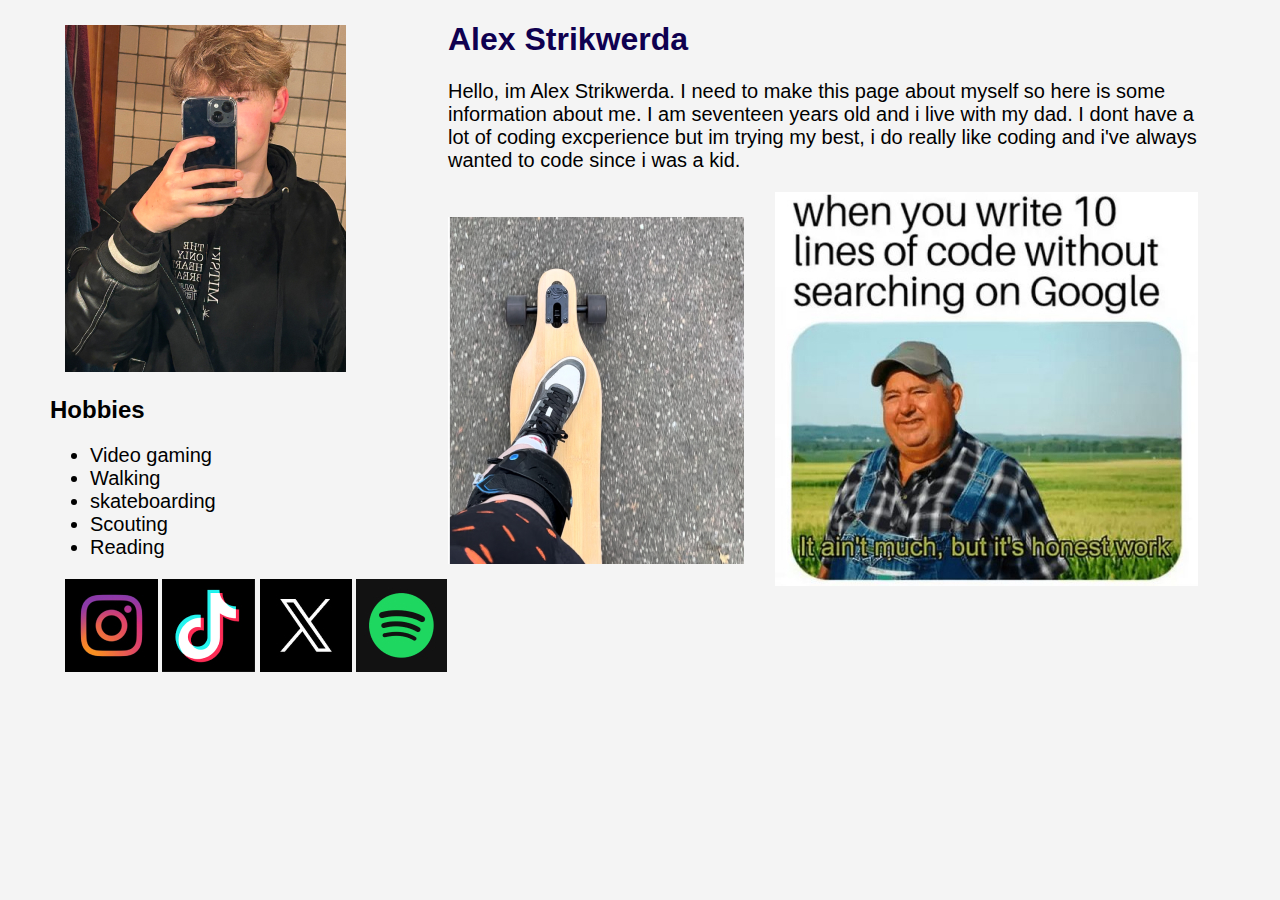
==== aboutMe.html @ 48ec218e "Update aboutMe.html" ====
<!DOCTYPE html>
<html lang="en">
<head>
    <meta charset="UTF-8">
    <meta name="viewport" content="width=device-width, initial-scale=1.0">
    <title>Document</title>
   <link rel="stylesheet" href="style.css">
   
</head>
<body>
    <div id="pageContainer">
 
    <div id="meHobbiesApp">
        <img id="pictureMe" src="img/Picture_of_me.jpg" alt="me">
         <div id="hobbies">
            <h2>Hobbies</h2>
             <ul>
             <li>Video gaming</li>
             <li>Walking</li>
             <li>skateboarding</li>
             <li>Scouting</li>
             <li>Reading</li>
             </ul>
         </div>
         
         <div class="reset"></div>

         <div id="apps"> 
          <a href="https://instagram.com/alex.strikwerda?igshid=OGQ5ZDc2ODk2ZA==" target="_blank"><img id="instagram" src="img/instagram.jpg" alt="insta"></a>
          <a href="https://www.tiktok.com/@alexjeboyy?_t=8ftci9NK79c&_r=1" target="_blank"><img src="img/tiktok.jpg" alt="tiktok"></a>
          <a href="https://x.com/alexstrikwerda?s=21&t=eim6HFdSm0mVsEXngFUnIw" target="_blank"><img src="img/twitter.jpg" alt="twitter"></a>
          <a href="https://open.spotify.com/user/bbsi6ul2ird8vq0b3w7wng9bn?si=7a72a8b3d5bb4c68" target="_blank"><img src="img/spotify.jpg" alt="spotify"></a>
         </div>
         

    </div>

    <div id="introText">
         <h1 id="mainHeading">Alex Strikwerda</h1>
         <p>Hello, im Alex Strikwerda. I need to make this page about myself so here is some information about me.
            I am seventeen years old and i live with my dad. 
            I dont have a lot of coding excperience but im trying my best, 
            i do really like coding and i've always wanted to code since i was a kid.</p>
         <div class="warp">
            <img id="codeMeme" src="img/code_Meme.jpg" alt="a coding meme">
         </div>
            <img id="skateboard" src="img/Skateboard_picutre.jpg" alt="me that is skateboarding">
         
    </div>

     <div class="reset"></div>

   
     <div class="reset"></div>


</div>    
</body>
</html>
---- style.css ----
body{
    background-color: #f4f4f4;
    font-family: Arial, Helvetica, sans-serif;
    margin: 0;
}

p{
    font-size: 20px;
}

ul{
    font-size: 20px;
}

.reset{
    clear: both;
}

.wrap {
    float: left; 
    margin: 5px;
}

#pageContainer{
    width: 1200px;
    margin: 0px auto 0px auto;
}
#hobbies{
    margin: 0px 0px 0px 10px;
}

#mainHeading{
    color: #0f0050;
}

.highlight{
    color: red;
}

#introText{
    width: 750px;
    float: left;
}

#meHobbiesApp{
    width: 408px;
    float: left;
}

#skateboard{
    float: left;
    margin: 25px 0px 0px 0px;
}


#codeMeme{
    float: right;
    margin: 0;
}


#pictureMe{
    margin: 25px 0px 0px 25px;
}

#instagram{
    margin: 0px 0px 0px 25px;
}
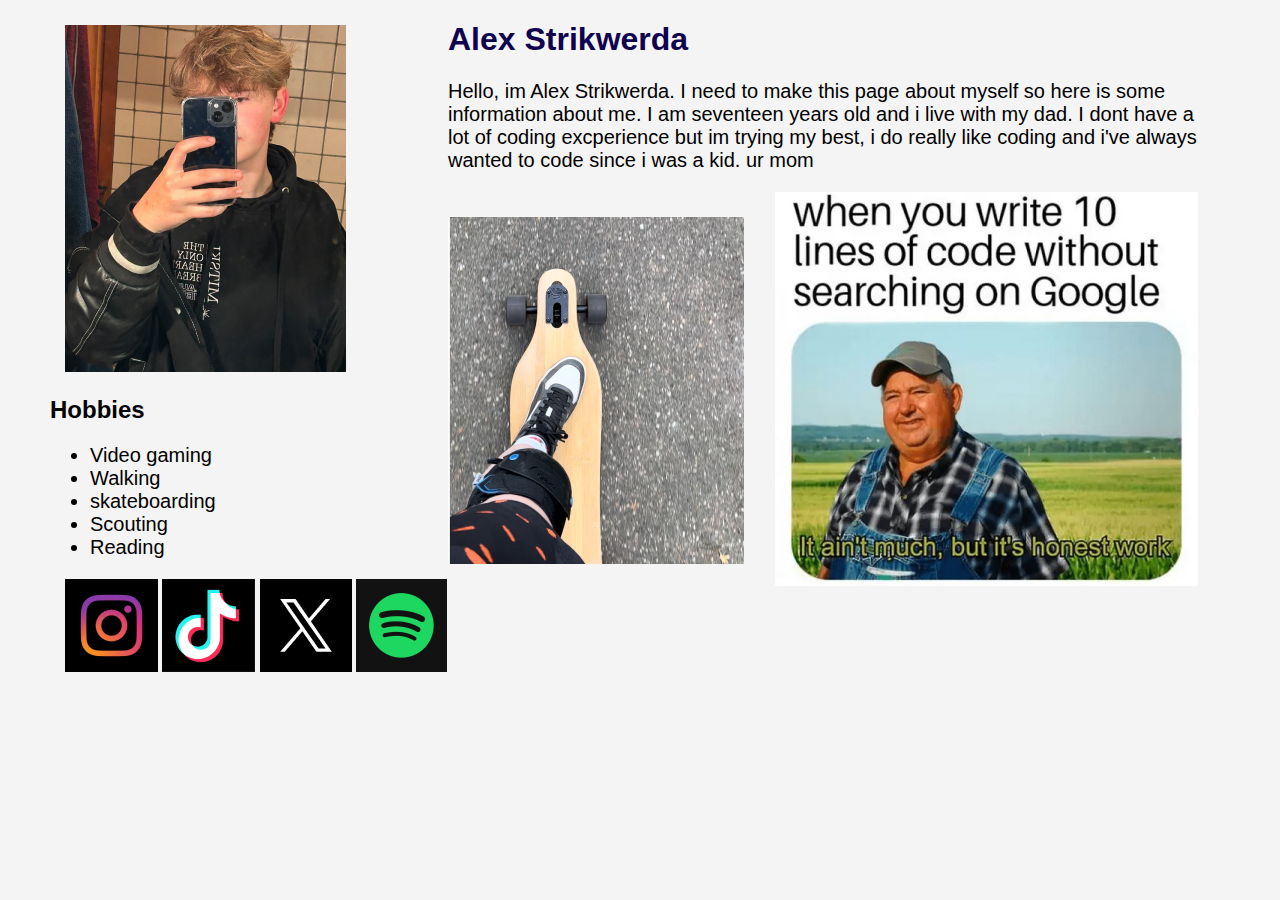
==== commit 59b9ef41: "Update aboutMe.html" ====
--- a/aboutMe.html
+++ b/aboutMe.html
@@ -40,7 +40,7 @@
          <p>Hello, im Alex Strikwerda. I need to make this page about myself so here is some information about me.
             I am seventeen years old and i live with my dad. 
             I dont have a lot of coding excperience but im trying my best, 
-            i do really like coding and i've always wanted to code since i was a kid.</p>
+            i do really like coding and i've always wanted to code since i was a kid. ur mom</p>
          <div class="warp">
             <img id="codeMeme" src="img/code_Meme.jpg" alt="a coding meme">
          </div>
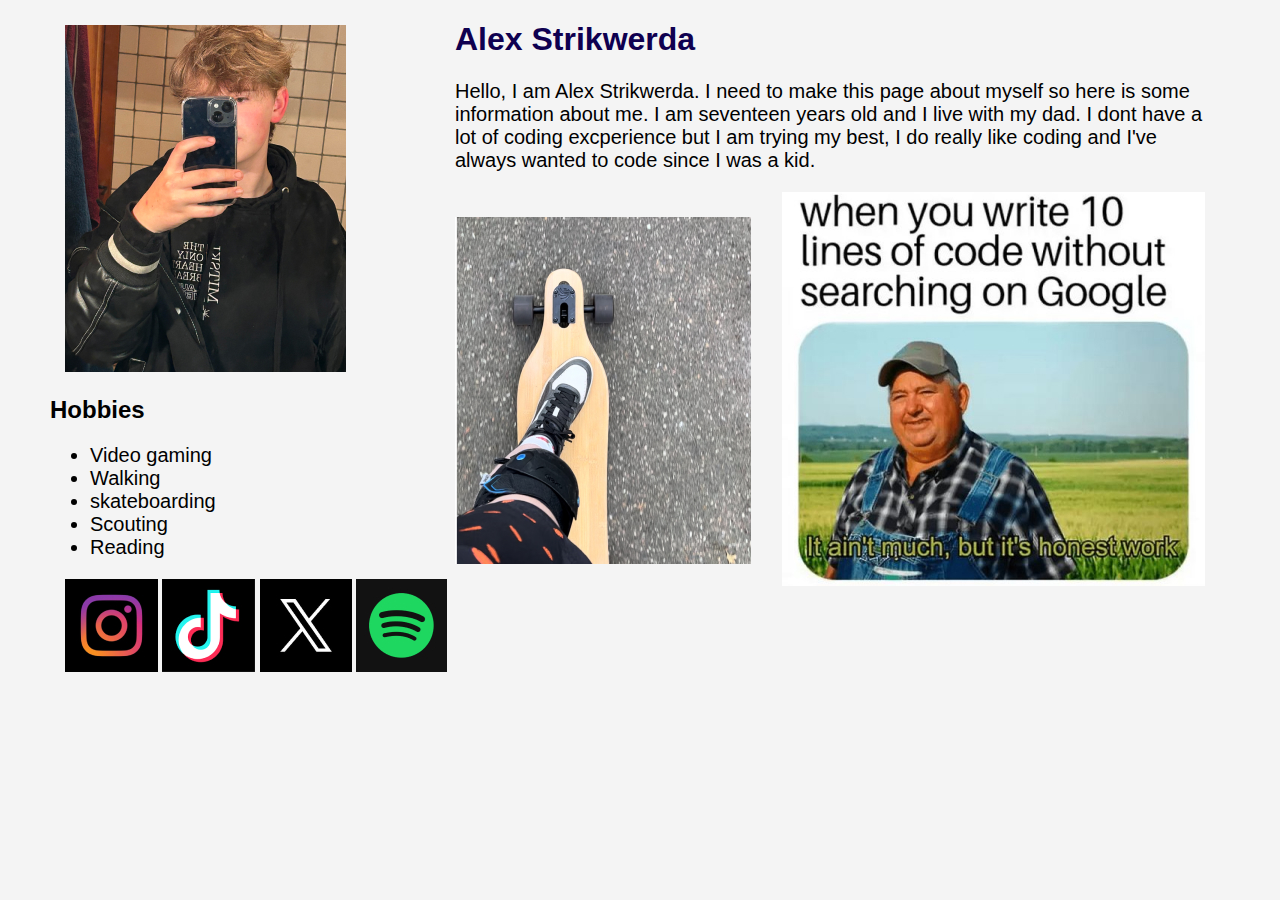
==== commit e00d1043: "Update aboutMe.html" ====
--- a/aboutMe.html
+++ b/aboutMe.html
@@ -37,10 +37,10 @@
 
     <div id="introText">
          <h1 id="mainHeading">Alex Strikwerda</h1>
-         <p>Hello, im Alex Strikwerda. I need to make this page about myself so here is some information about me.
-            I am seventeen years old and i live with my dad. 
-            I dont have a lot of coding excperience but im trying my best, 
-            i do really like coding and i've always wanted to code since i was a kid. ur mom</p>
+         <p>Hello, I am Alex Strikwerda. I need to make this page about myself so here is some information about me.
+            I am seventeen years old and I live with my dad. 
+            I dont have a lot of coding excperience but I am trying my best, 
+            I do really like coding and I've always wanted to code since I was a kid.</p>
          <div class="warp">
             <img id="codeMeme" src="img/code_Meme.jpg" alt="a coding meme">
          </div>
--- a/style.css
+++ b/style.css
@@ -43,7 +43,7 @@
 }
 
 #meHobbiesApp{
-    width: 408px;
+    width: 415px;
     float: left;
 }
 
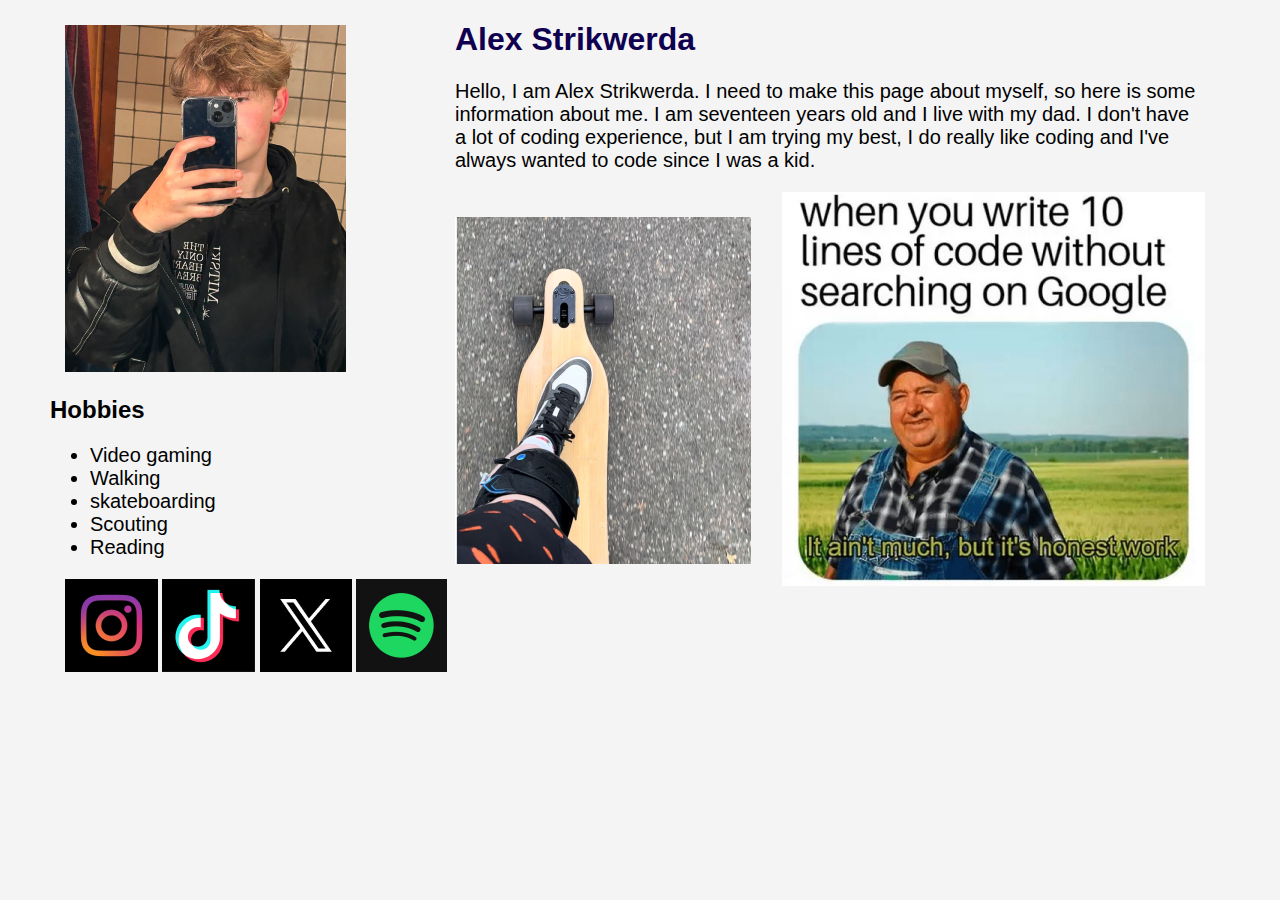
==== commit ebf965c5: "Update aboutMe.html" ====
--- a/aboutMe.html
+++ b/aboutMe.html
@@ -37,9 +37,9 @@
 
     <div id="introText">
          <h1 id="mainHeading">Alex Strikwerda</h1>
-         <p>Hello, I am Alex Strikwerda. I need to make this page about myself so here is some information about me.
+         <p>Hello, I am Alex Strikwerda. I need to make this page about myself, so here is some information about me.
             I am seventeen years old and I live with my dad. 
-            I dont have a lot of coding excperience but I am trying my best, 
+            I don't have a lot of coding experience, but I am trying my best, 
             I do really like coding and I've always wanted to code since I was a kid.</p>
          <div class="warp">
             <img id="codeMeme" src="img/code_Meme.jpg" alt="a coding meme">
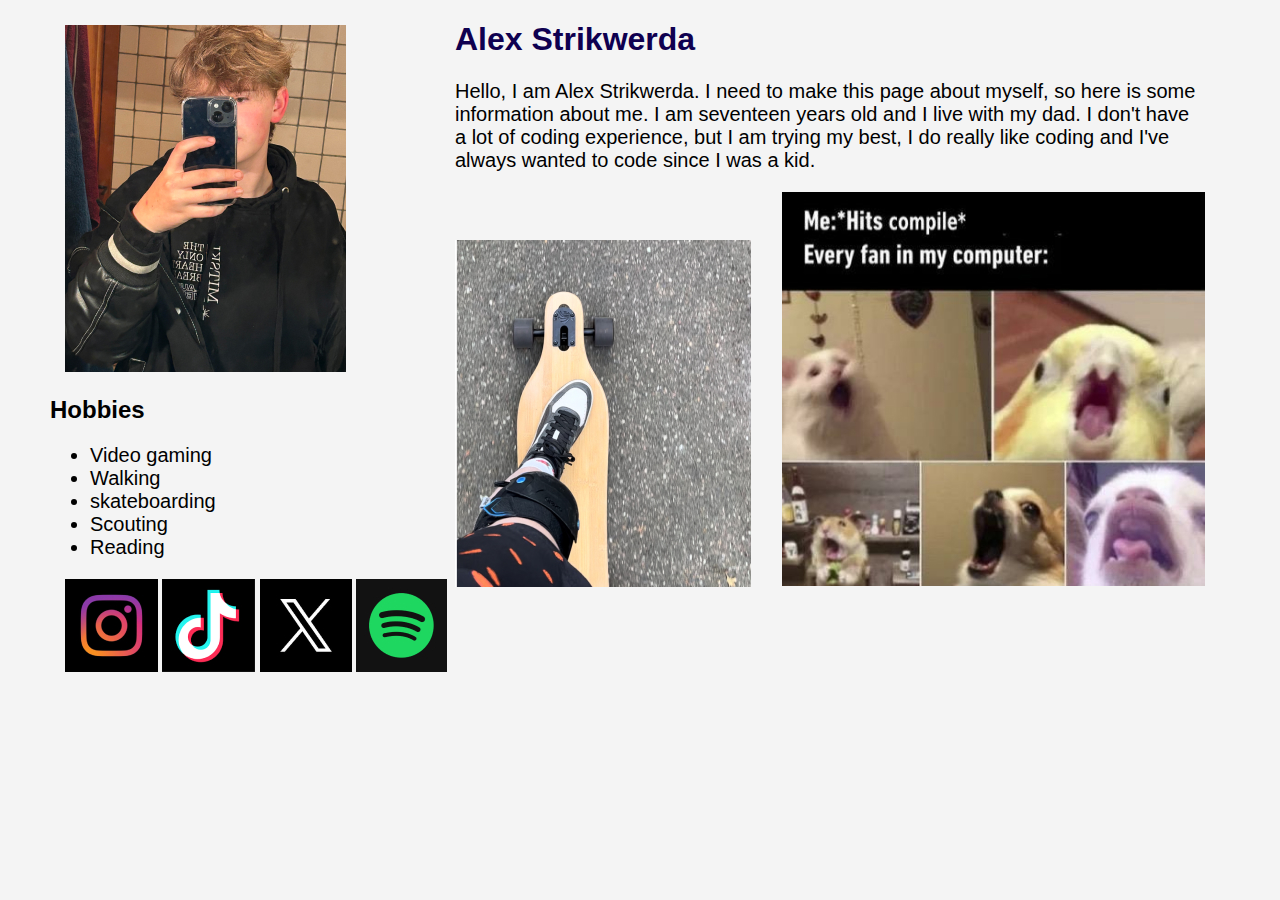
==== commit 0b618747: "je moeder" ====
--- a/aboutMe.html
+++ b/aboutMe.html
@@ -42,7 +42,7 @@
             I don't have a lot of coding experience, but I am trying my best, 
             I do really like coding and I've always wanted to code since I was a kid.</p>
          <div class="warp">
-            <img id="codeMeme" src="img/code_Meme.jpg" alt="a coding meme">
+            <img id="codeMeme" src="img/codingMeme.jpg" alt="a coding meme">
          </div>
             <img id="skateboard" src="img/Skateboard_picutre.jpg" alt="me that is skateboarding">
          
--- a/style.css
+++ b/style.css
@@ -49,13 +49,13 @@
 
 #skateboard{
     float: left;
-    margin: 25px 0px 0px 0px;
+    margin: 48px 0px 0px 0px;
 }
 
 
 #codeMeme{
     float: right;
-    margin: 0;
+    margin: 0px;
 }
 
 
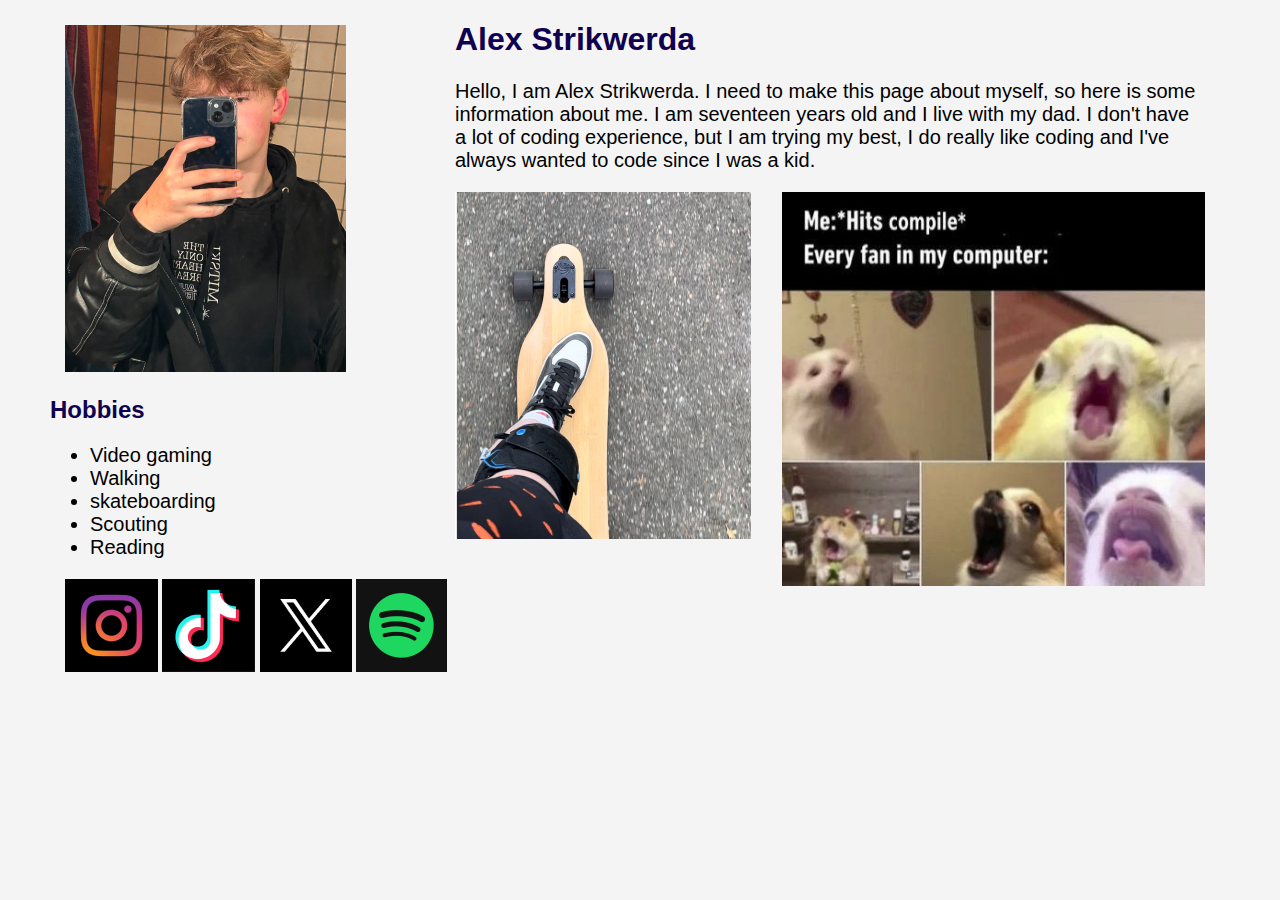
==== commit 2a8765e0: "blep" ====
--- a/aboutMe.html
+++ b/aboutMe.html
@@ -13,7 +13,7 @@
     <div id="meHobbiesApp">
         <img id="pictureMe" src="img/Picture_of_me.jpg" alt="me">
          <div id="hobbies">
-            <h2>Hobbies</h2>
+            <h2 id="hobbiesH">Hobbies</h2>
              <ul>
              <li>Video gaming</li>
              <li>Walking</li>
--- a/style.css
+++ b/style.css
@@ -19,6 +19,10 @@
 .wrap {
     float: left; 
     margin: 5px;
+}
+
+#hobbiesH{
+    color: #0f0050;
 }
 
 #pageContainer{
@@ -49,7 +53,7 @@
 
 #skateboard{
     float: left;
-    margin: 48px 0px 0px 0px;
+    margin: 0px 0px 0px 0px;
 }
 
 
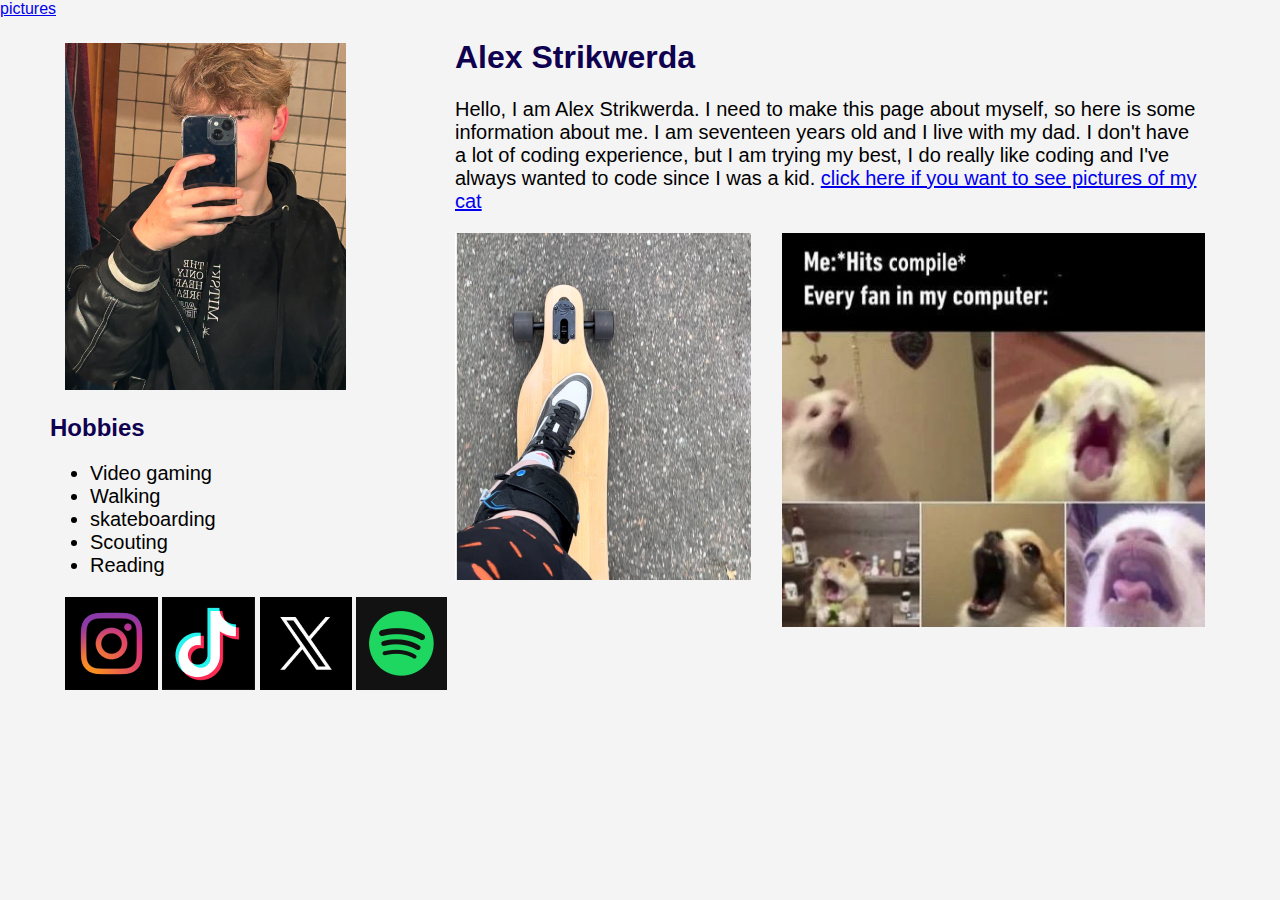
==== commit f4416a35: "ur mom" ====
--- a/aboutMe.html
+++ b/aboutMe.html
@@ -8,6 +8,9 @@
    
 </head>
 <body>
+   <nav> 
+      <a href="./catPictures.html">pictures</a>
+   </nav>
     <div id="pageContainer">
  
     <div id="meHobbiesApp">
@@ -40,7 +43,9 @@
          <p>Hello, I am Alex Strikwerda. I need to make this page about myself, so here is some information about me.
             I am seventeen years old and I live with my dad. 
             I don't have a lot of coding experience, but I am trying my best, 
-            I do really like coding and I've always wanted to code since I was a kid.</p>
+            I do really like coding and I've always wanted to code since I was a kid.
+            <a href="./catPictures.html">click here if you want to see pictures of my cat</a></p>
+
          <div class="warp">
             <img id="codeMeme" src="img/codingMeme.jpg" alt="a coding meme">
          </div>
--- a/style.css
+++ b/style.css
@@ -53,7 +53,7 @@
 
 #skateboard{
     float: left;
-    margin: 0px 0px 0px 0px;
+    margin: 0px;
 }
 
 
@@ -70,3 +70,8 @@
 #instagram{
     margin: 0px 0px 0px 25px;
 }
+
+#cats{
+    height: 500px;
+    margin: 25px;
+}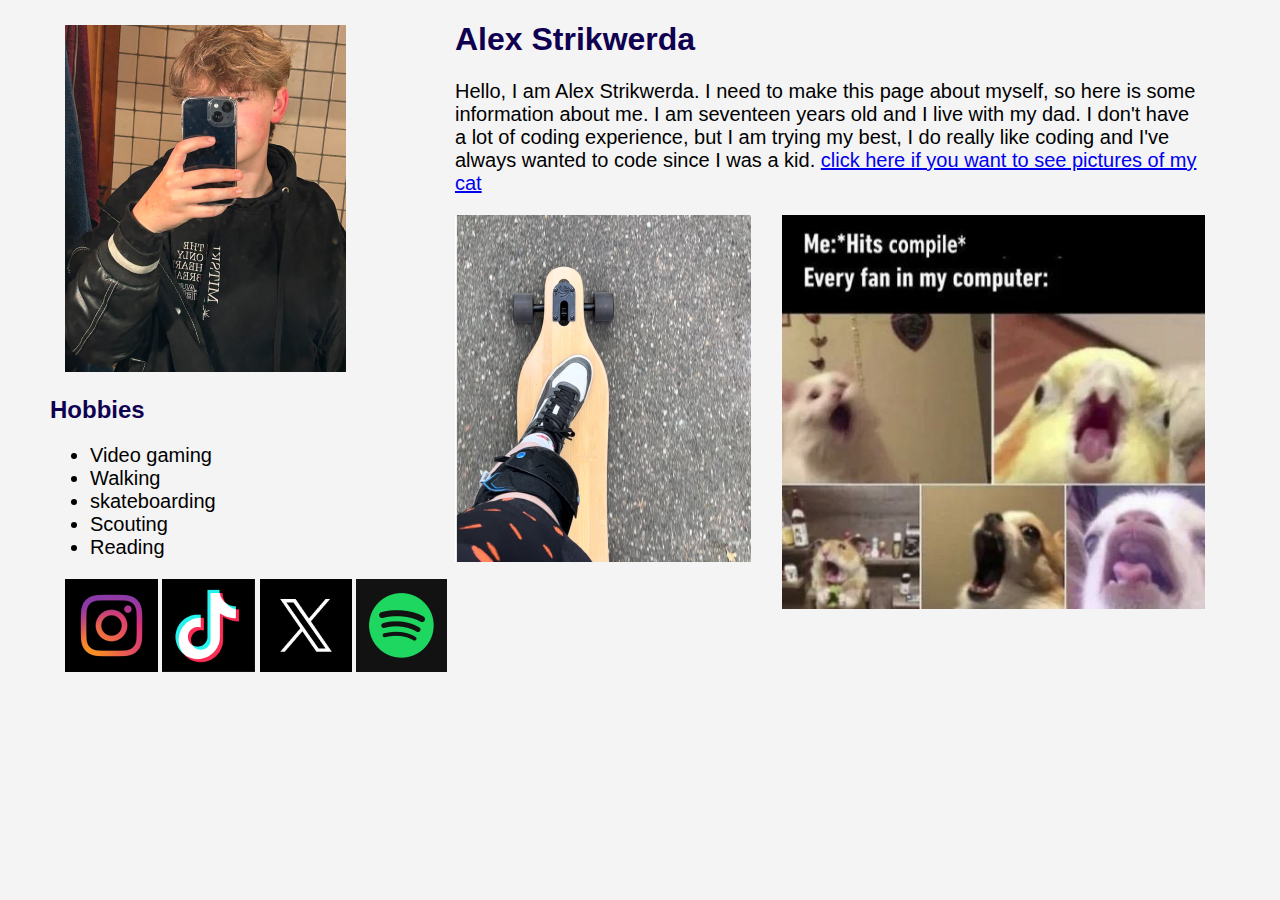
==== commit 80d9baeb: "Update aboutMe.html" ====
--- a/aboutMe.html
+++ b/aboutMe.html
@@ -9,7 +9,6 @@
 </head>
 <body>
    <nav> 
-      <a href="./catPictures.html">pictures</a>
    </nav>
     <div id="pageContainer">
  
